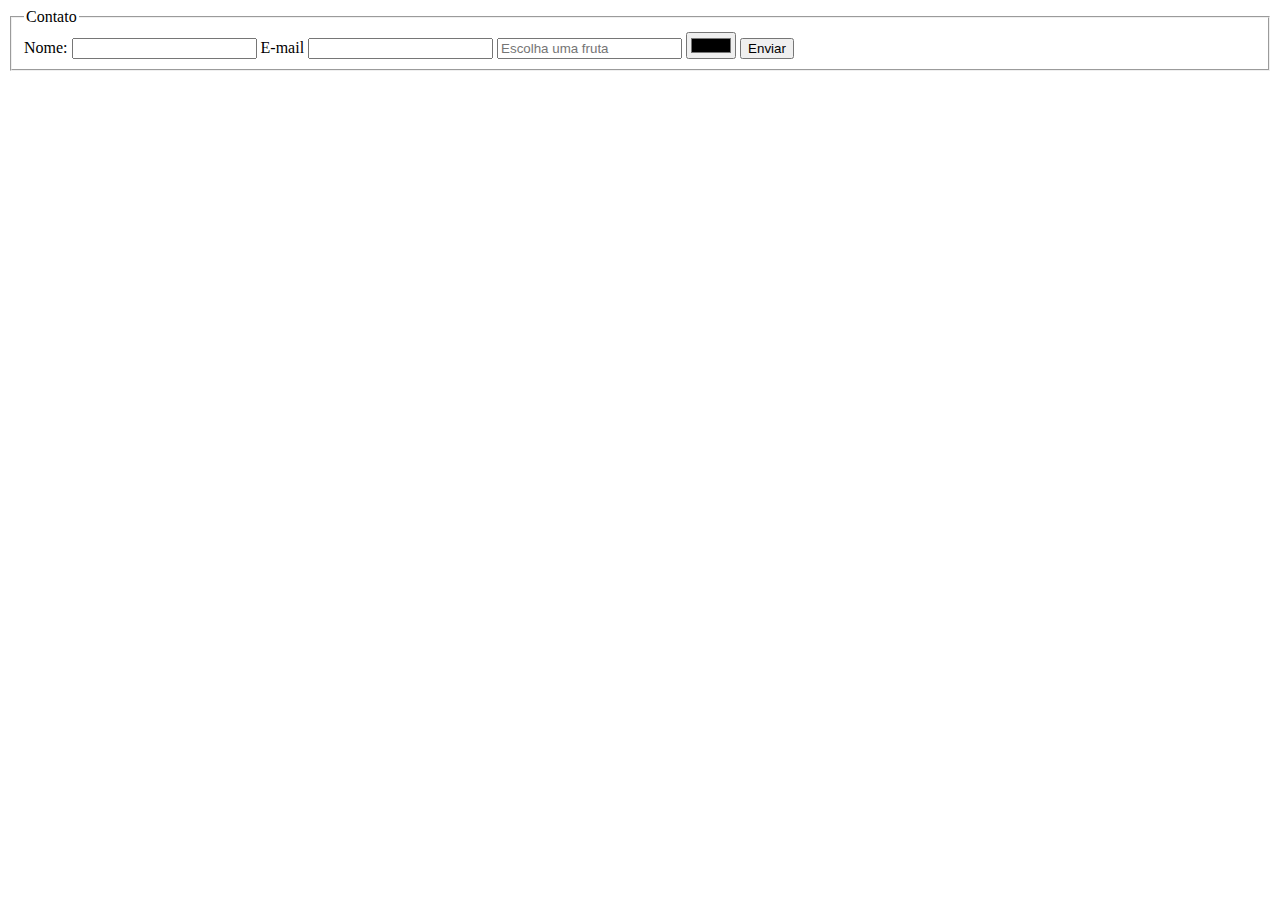
==== formularios/index.html @ fe3879ab "Create index.html" ====
<!DOCTYPE html>
<html lang="pt-br">
<head>
    <meta charset="UTF-8">
    <meta http-equiv="X-UA-Compatible" content="IE=edge">
    <meta name="viewport" content="width=device-width, initial-scale=1.0">
    <title>Formulários</title>
</head>
<body>
    <form action="">
        <fieldset>
            <legend>Contato</legend>
            <label for="nome">Nome:</label>
            <input type="text" name="nome" id="nome">

            <label for="email">E-mail</label>
            <input type="text" name="email" id="email">

            
        <input type="text" list="fruitsdata" placeholder="Escolha uma fruta"/>

        <datalist id="fruitsdata">
            <option value="Laranja">
            <option value="Maçã">
            <option value="Banana">
            <option value="Melancia">
        </datalist>

        <input type="color" list="colordata"/>

        <datalist id="colordata">
            <option value="#ff0000">
            <option value="#00ff00">
            <option value="#0000ff">
        </datalist>
    </form>

            <button>Enviar</button>

        </fieldset>

</body>
</html>
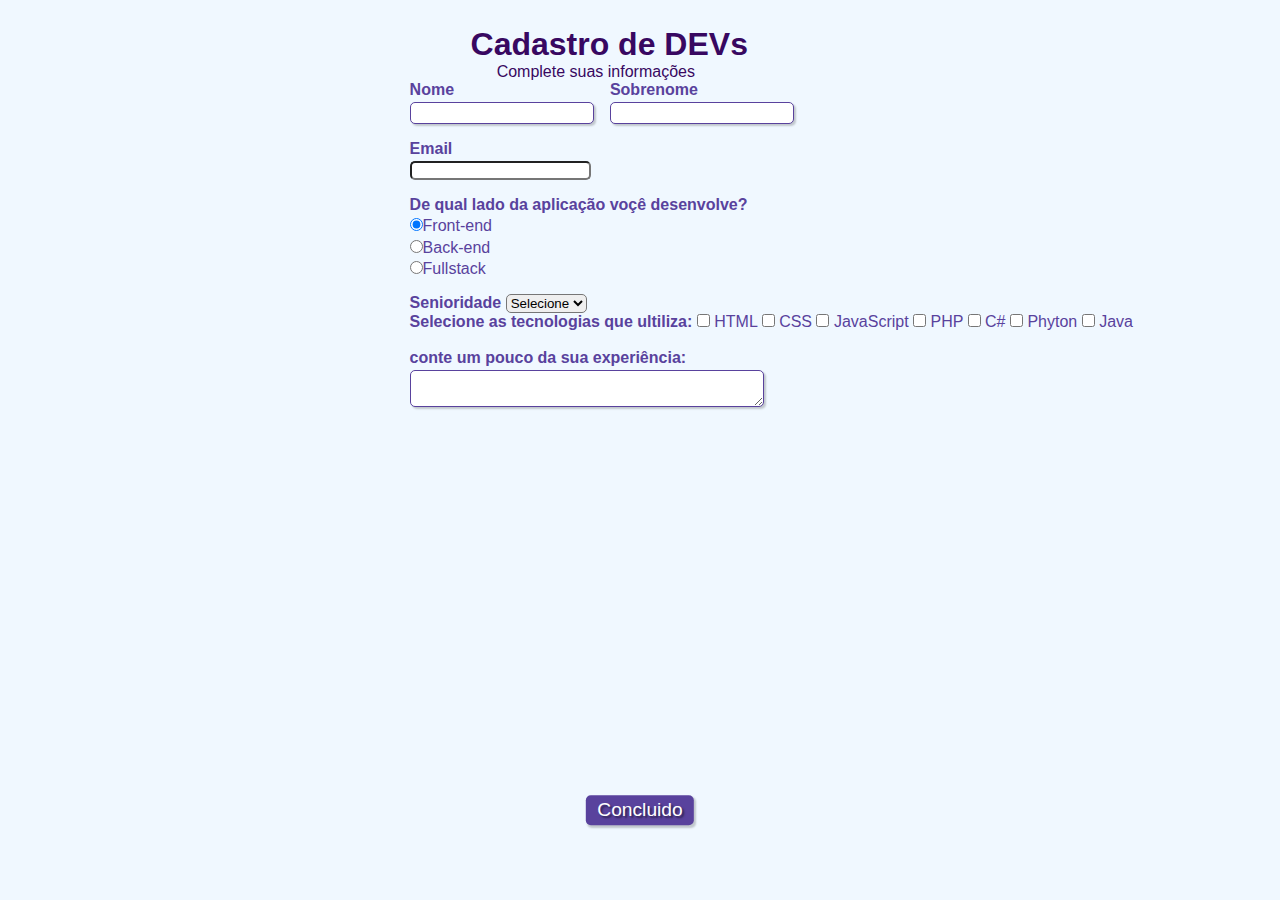
==== commit 63792e2c: "criei um formulario" ====
--- a/formularios/index.html
+++ b/formularios/index.html
@@ -4,40 +4,83 @@
     <meta charset="UTF-8">
     <meta http-equiv="X-UA-Compatible" content="IE=edge">
     <meta name="viewport" content="width=device-width, initial-scale=1.0">
-    <title>Formulários</title>
+    <link rel="stylesheet" type="text/css" href="style.css">
+    <title>Cadastro</title>
+    
 </head>
 <body>
+    <div>
+        <h1 id="titulo">Cadastro de DEVs</h1>
+        <p id="subtitulo">Complete suas informações</p>
+    </div>
     <form action="">
-        <fieldset>
-            <legend>Contato</legend>
-            <label for="nome">Nome:</label>
-            <input type="text" name="nome" id="nome">
+        <fieldset class="grupo">
+            <div class="campo">
+                <label for="nome"><strong>Nome</strong></label>
+                <input type="text" name="nome" id="nome" required>
+            </div>
 
-            <label for="email">E-mail</label>
-            <input type="text" name="email" id="email">
-
-            
-        <input type="text" list="fruitsdata" placeholder="Escolha uma fruta"/>
-
-        <datalist id="fruitsdata">
-            <option value="Laranja">
-            <option value="Maçã">
-            <option value="Banana">
-            <option value="Melancia">
-        </datalist>
-
-        <input type="color" list="colordata"/>
-
-        <datalist id="colordata">
-            <option value="#ff0000">
-            <option value="#00ff00">
-            <option value="#0000ff">
-        </datalist>
-    </form>
-
-            <button>Enviar</button>
-
+            <div class="campo">
+                <label for="sobrenome"><strong>Sobrenome</strong></label>
+                <input type="text" name="sobrenome" id="sobrenome" required>
+            </div>
         </fieldset>
 
+        <div class="campo">
+            <label for="email"><strong>Email</strong></label>
+            <input type="email" name="email" id="email" required>
+        </div>
+
+        <div class="campo">
+            <label for=""><strong>De qual lado da aplicação voçê desenvolve?</strong></label>
+            <label>
+                <input type="radio" name="devweb" value="frontend" checked>Front-end
+            </label>
+            <label>
+                <input type="radio" name="devweb" value="backend">Back-end
+            </label>
+            <label>
+                <input type="radio" name="devweb" value="fullstack">Fullstack
+            </label>
+        </div>
+
+        <div>
+            <label for="senioridade"><strong>Senioridade</strong></label>
+            <select name="" id="senioridade">
+                <option selected disabled value="">Selecione</option>
+                <option value="junior">Junior</option>
+                <option value="pleno">Pleno</option>
+                <option value="senior">Senior</option>
+            </select>
+        </div>
+
+        <fieldset class="grupo">
+            <div id="check">
+                <label for=""><strong>Selecione as tecnologias que ultiliza:</strong></label>
+                <input type="checkbox" id="tecnologia1" name="tecnologia1" value="HTML">
+                <label for="tecnologia1">HTML</label>
+                <input type="checkbox" id="tecnologia2" name="tecnologia2" value="CSS">
+                <label for="tecnologia2">CSS</label>
+                <input type="checkbox" id="tecnologia3" name="tecnologia3" value="JavaScript">
+                <label for="tecnologia3">JavaScript</label>
+                <input type="checkbox" id="tecnologia4" name="tecnologia4" value="PHP">
+                <label for="tecnologia4">PHP</label>
+                <input type="checkbox" id="tecnologia5" name="tecnologia5" value="C#">
+                <label for="tecnologia5">C#</label>
+                <input type="checkbox" id="tecnologia6" name="tecnologia6" value="Phyton">
+                <label for="tecnologia6">Phyton</label>
+                <input type="checkbox" id="tecnologia7" name="tecnologia7" value="Java">
+                <label for="tecnologia7">Java</label>
+            </div>
+        </fieldset>
+
+        <div class="campo">
+            <br>
+            <label for=""><strong>conte um pouco da sua experiência:</strong></label>
+            <textarea row="6" style="width: 26em" id="experiencia" name="experiencia"></textarea>
+        </div>
+
+        <button class="botao" type="submit">Concluido</button>
+    </form>
 </body>
 </html>--- a/formularios/style.css
+++ b/formularios/style.css
@@ -0,0 +1,90 @@
+* {
+    margin: 0;
+    padding: 0;
+}
+
+#titulo {
+    font-family: sans-serif;
+    color: #380861;
+    margin-left: 7%;
+}
+
+#subtitulo {
+    font-family: sans-serif;
+    color: #380861;
+    margin-left: 10%;
+}
+
+fieldset {
+    border: 0;
+}
+
+body {
+    background-color: #f0f8ff;
+    font-family: sans-serif;
+    font-size: 1em;
+    color: #59429d;
+    margin-left: 32%;
+    margin-top: 2%;
+    justify-content: center;
+}
+
+input, select, textarea, button {
+    border-radius: 5px;
+}
+
+.campo {
+    margin-bottom: 1em;
+
+}
+
+.campo label {
+    margin-bottom: 0.2em;
+    color: #59429d;
+    display: block;
+}
+
+fieldset.grupo .campo {
+    float: left;
+    margin-right: 1em;
+}
+
+.campo input[type="text"], .campo input[type="emial"], .campo select, .campo textarea {
+    padding: 0.2em;
+    border: 1px solid #59429d;
+    box-shadow: 2px 2px 2px rgb(0,0,0,0.2);
+}
+
+.campo select option {
+    padding-right: 1em;
+}
+
+.campo input:focus, .campo select:focus, .campo textarea:focus {
+    background-color: #e0e0f8;
+} 
+
+.botao {
+    font-size: 1.2em;
+    background-color: #59429d;
+    border: 0;
+    margin-bottom: 1em;
+    color: #ffffff;
+    padding: 0.2em 0.6em;
+    box-shadow: 2px 2px 2px rgb(0,0,0,0.2);
+    text-shadow: 2px 2px 2px rgb(0,0,0,0.5);
+    position: absolute;
+    top: 90%;
+    left: 50%;
+    margin-right: -50%;
+    transform: translate(-50%, -50%);
+}
+
+.botao:hover {
+    background: ccbbff;
+    box-shadow: 2px 2px 2px rgb(0,0,0,0.2);
+    text-shadow: none;
+}
+
+#check {
+    display: inline-block;
+}